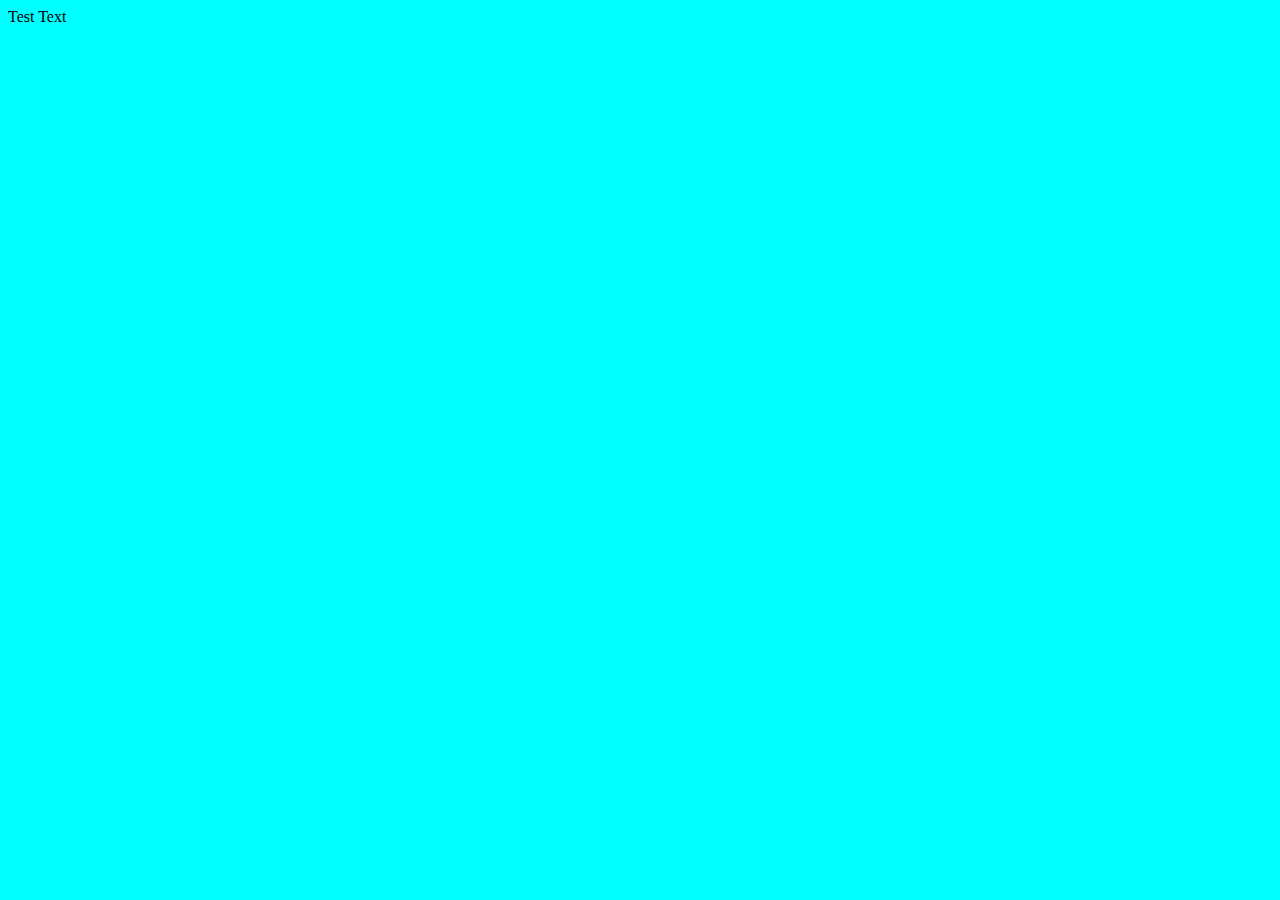
==== index.html @ 180ffa96 "updates resumed.." ====
<!DOCTYPE html>
<html lang="en">
<head>
    <meta charset="UTF-8">
    <meta http-equiv="X-UA-Compatible" content="IE=edge">
    <meta name="viewport" content="width=device-width, initial-scale=1.0">
    <script>document.write("Test Text");</script> <!-- On the web, JavaScript code lives inside the HTML document, and needs to be enclosed by script tag. You can put the script tag anywhere in the HTML document. -->
    <link rel="stylesheet" href="styles.css">
    <title>JavaScript Notes</title>
</head>
<body>
    
</body>
</html>
---- styles.css ----
* {
    background-color: aqua;
}
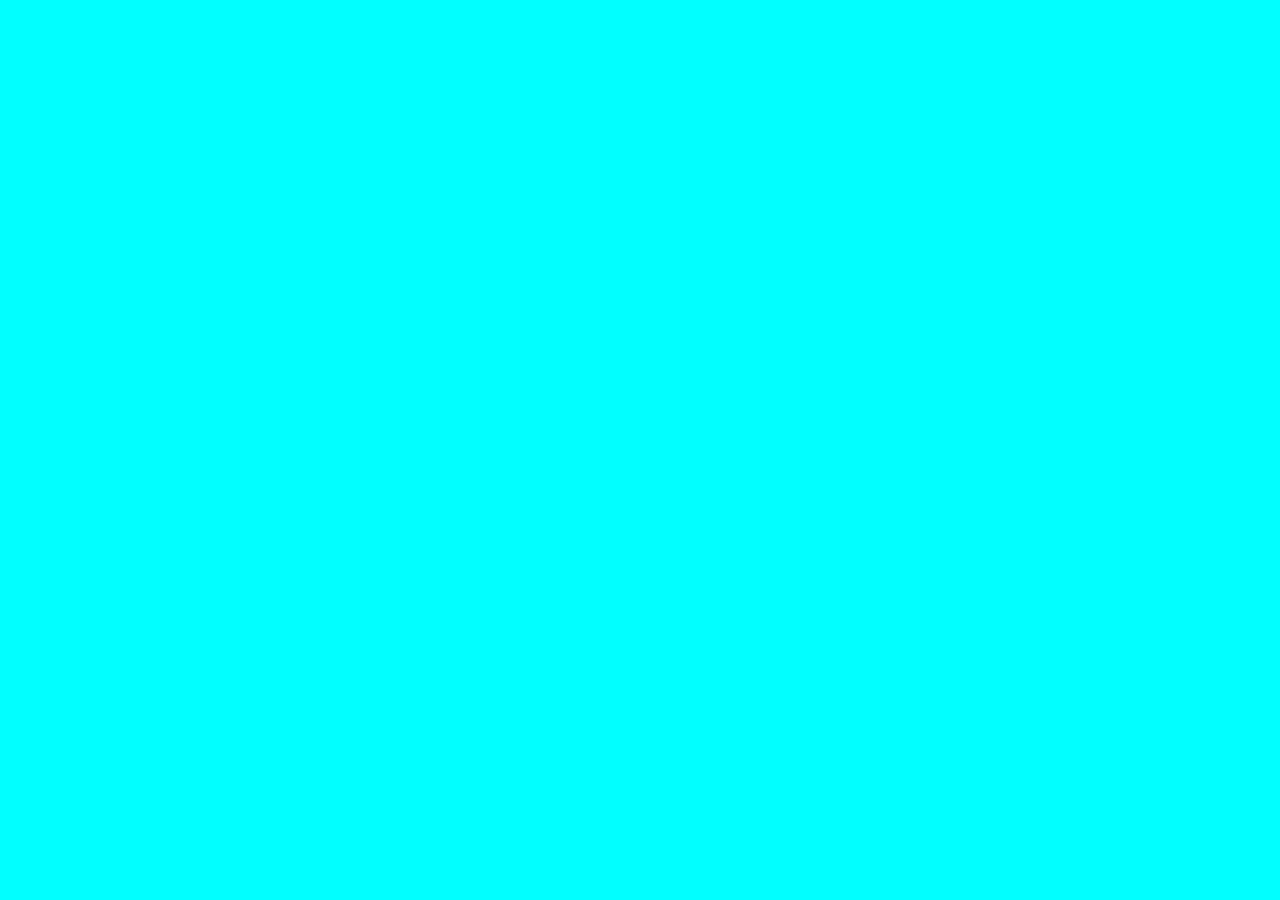
==== commit 1aa8a096: "js funda" ====
--- a/index.html
+++ b/index.html
@@ -4,7 +4,7 @@
     <meta charset="UTF-8">
     <meta http-equiv="X-UA-Compatible" content="IE=edge">
     <meta name="viewport" content="width=device-width, initial-scale=1.0">
-    <script>document.write("Test Text");</script> <!-- On the web, JavaScript code lives inside the HTML document, and needs to be enclosed by script tag. You can put the script tag anywhere in the HTML document. -->
+    <script src="/JS-cheatsheet-00/fundamentals-notesheet.js"></script> <!-- On the web, JavaScript code lives inside the HTML document, and needs to be enclosed by script tag. You can put the script tag anywhere in the HTML document. -->
     <link rel="stylesheet" href="styles.css">
     <title>JavaScript Notes</title>
 </head>
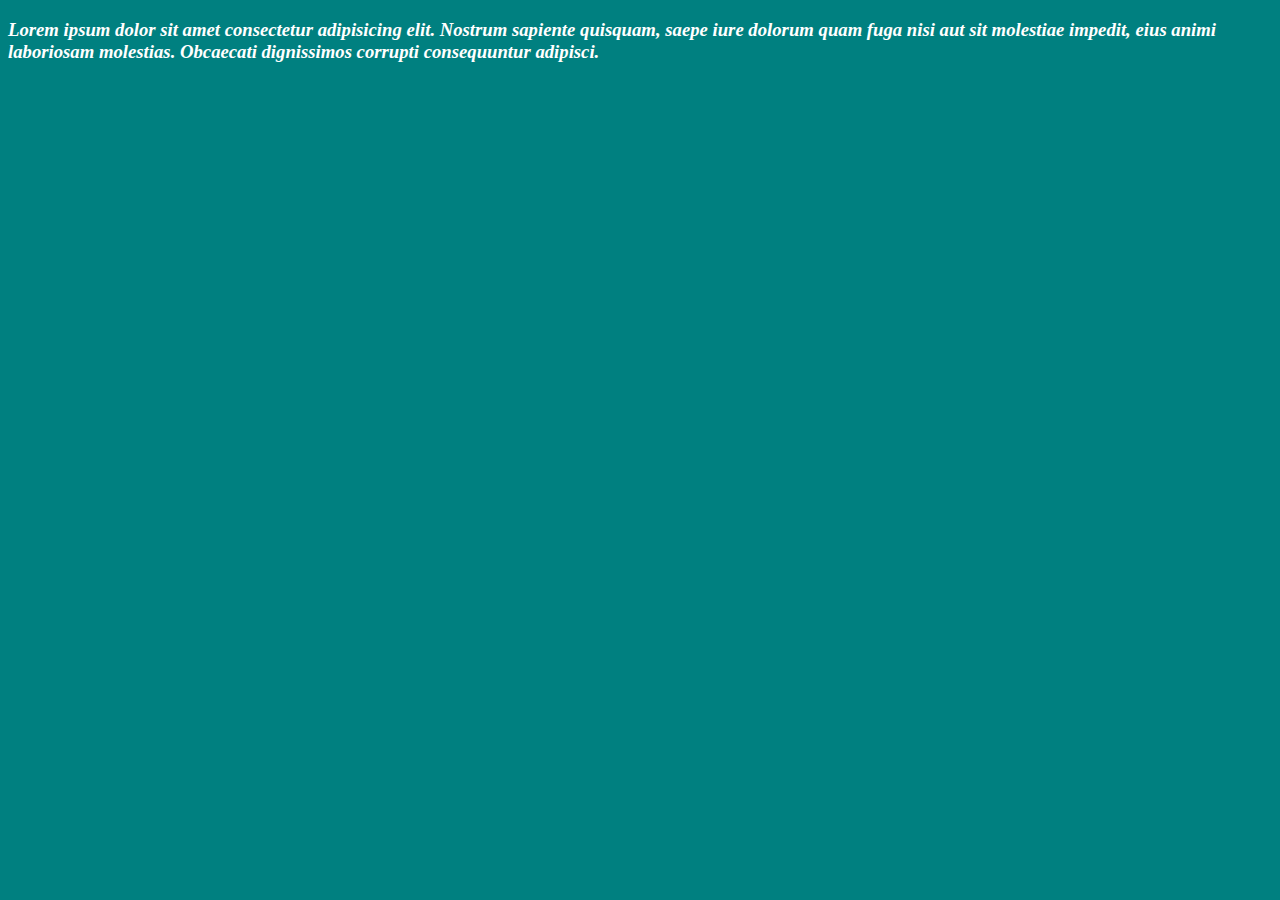
==== commit c8daaf3e: "we on to the dom now" ====
--- a/index.html
+++ b/index.html
@@ -9,6 +9,7 @@
     <title>JavaScript Notes</title>
 </head>
 <body>
-    
+    <div><h3><i>Lorem ipsum dolor sit amet consectetur adipisicing elit. Nostrum sapiente quisquam, saepe iure dolorum quam fuga nisi aut sit molestiae impedit, eius animi laboriosam molestias. Obcaecati dignissimos corrupti consequuntur adipisci.</i></h3></div>
+    <div class="entrypoint"></div>
 </body>
 </html>--- a/styles.css
+++ b/styles.css
@@ -1,3 +1,7 @@
 * {
-    background-color: aqua;
+    background-color: teal;
+}
+
+h3 {
+    color: white;
 }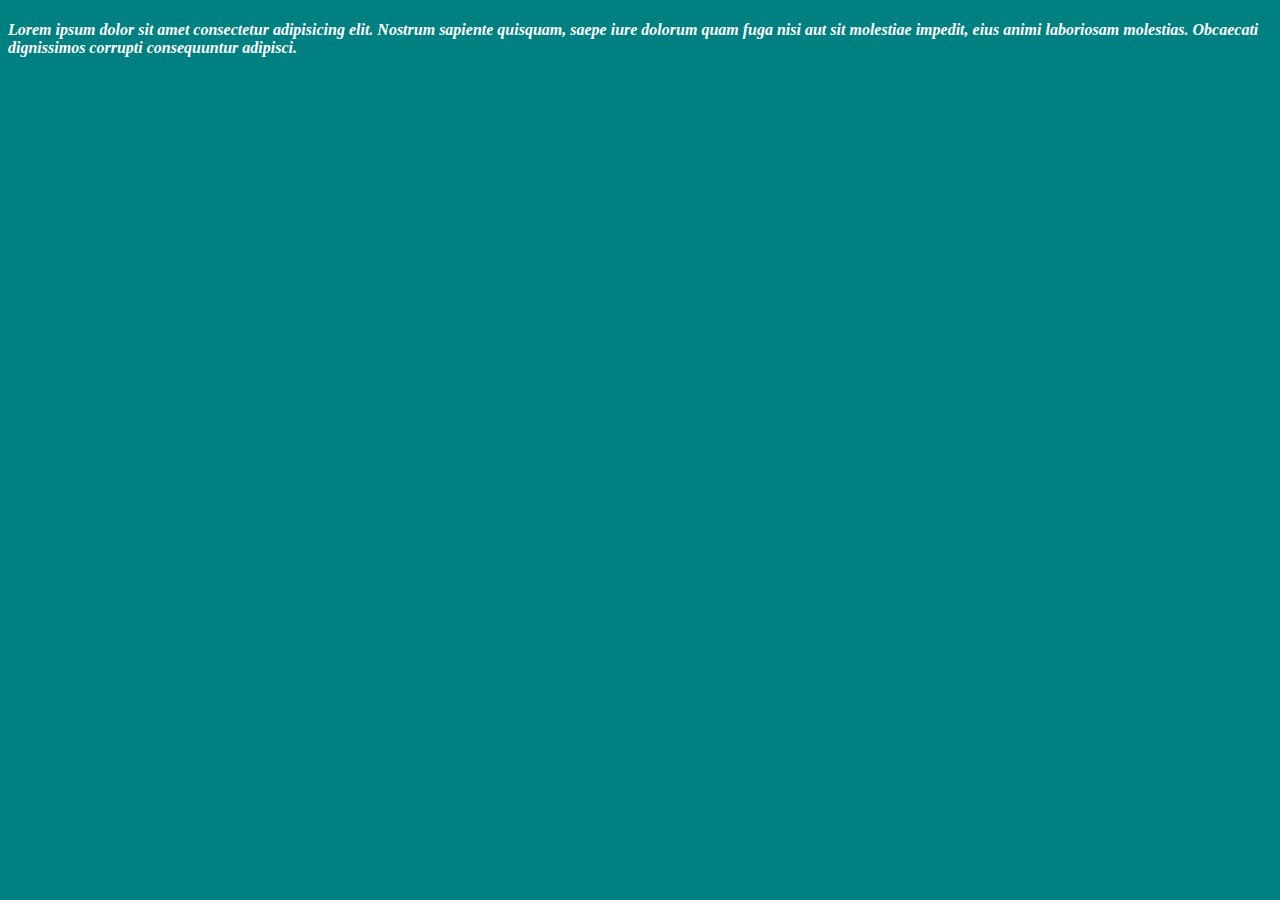
==== commit 26c1631d: "we on to the dom now2" ====
--- a/index.html
+++ b/index.html
@@ -9,7 +9,7 @@
     <title>JavaScript Notes</title>
 </head>
 <body>
-    <div><h3><i>Lorem ipsum dolor sit amet consectetur adipisicing elit. Nostrum sapiente quisquam, saepe iure dolorum quam fuga nisi aut sit molestiae impedit, eius animi laboriosam molestias. Obcaecati dignissimos corrupti consequuntur adipisci.</i></h3></div>
+    <div><h4><i>Lorem ipsum dolor sit amet consectetur adipisicing elit. Nostrum sapiente quisquam, saepe iure dolorum quam fuga nisi aut sit molestiae impedit, eius animi laboriosam molestias. Obcaecati dignissimos corrupti consequuntur adipisci.</i></h4></div>
     <div class="entrypoint"></div>
 </body>
 </html>--- a/styles.css
+++ b/styles.css
@@ -2,6 +2,6 @@
     background-color: teal;
 }
 
-h3 {
+h1, h2, h3, h4, h5, h6 {
     color: white;
 }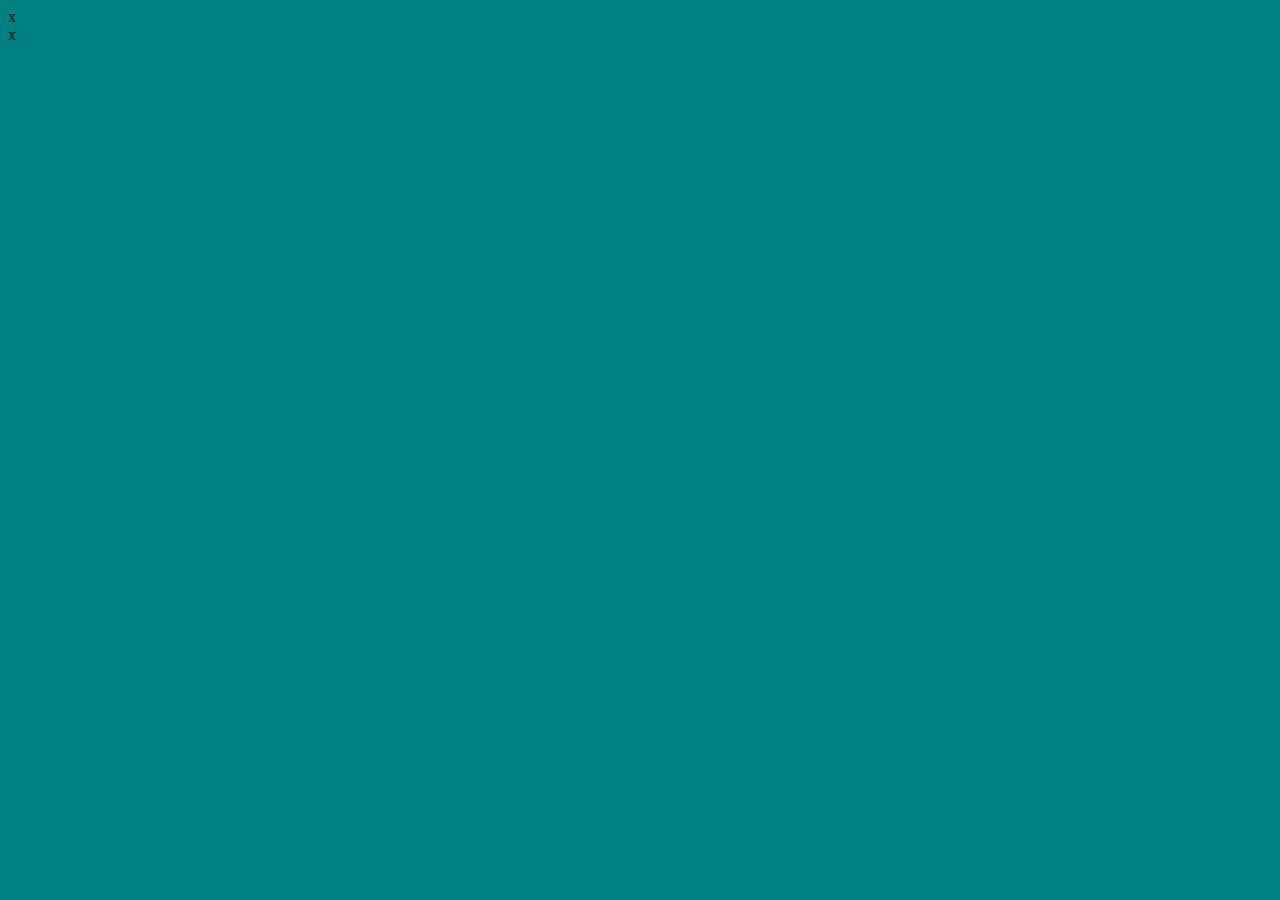
==== commit 2852489f: "difficulties appending" ====
--- a/index.html
+++ b/index.html
@@ -4,12 +4,14 @@
     <meta charset="UTF-8">
     <meta http-equiv="X-UA-Compatible" content="IE=edge">
     <meta name="viewport" content="width=device-width, initial-scale=1.0">
-    <script src="/JS-cheatsheet-00/fundamentals-notesheet.js"></script> <!-- On the web, JavaScript code lives inside the HTML document, and needs to be enclosed by script tag. You can put the script tag anywhere in the HTML document. -->
     <link rel="stylesheet" href="styles.css">
     <title>JavaScript Notes</title>
 </head>
 <body>
-    <div><h4><i>Lorem ipsum dolor sit amet consectetur adipisicing elit. Nostrum sapiente quisquam, saepe iure dolorum quam fuga nisi aut sit molestiae impedit, eius animi laboriosam molestias. Obcaecati dignissimos corrupti consequuntur adipisci.</i></h4></div>
-    <div class="entrypoint"></div>
+    <div id="entrypoint">x</div>
+    <div class="demo">x</div>
+    <div id="demo2"></div>
+    <img id="myimg" src="https://tinyurl.com/ydh32sey" alt="" />
+    <script src="/JS-cheatsheet-00/fundamentals-notesheet.js"></script> <!-- On the web, JavaScript code lives inside the HTML document, and needs to be enclosed by script tag. You can put the script tag anywhere in the HTML document. -->
 </body>
 </html>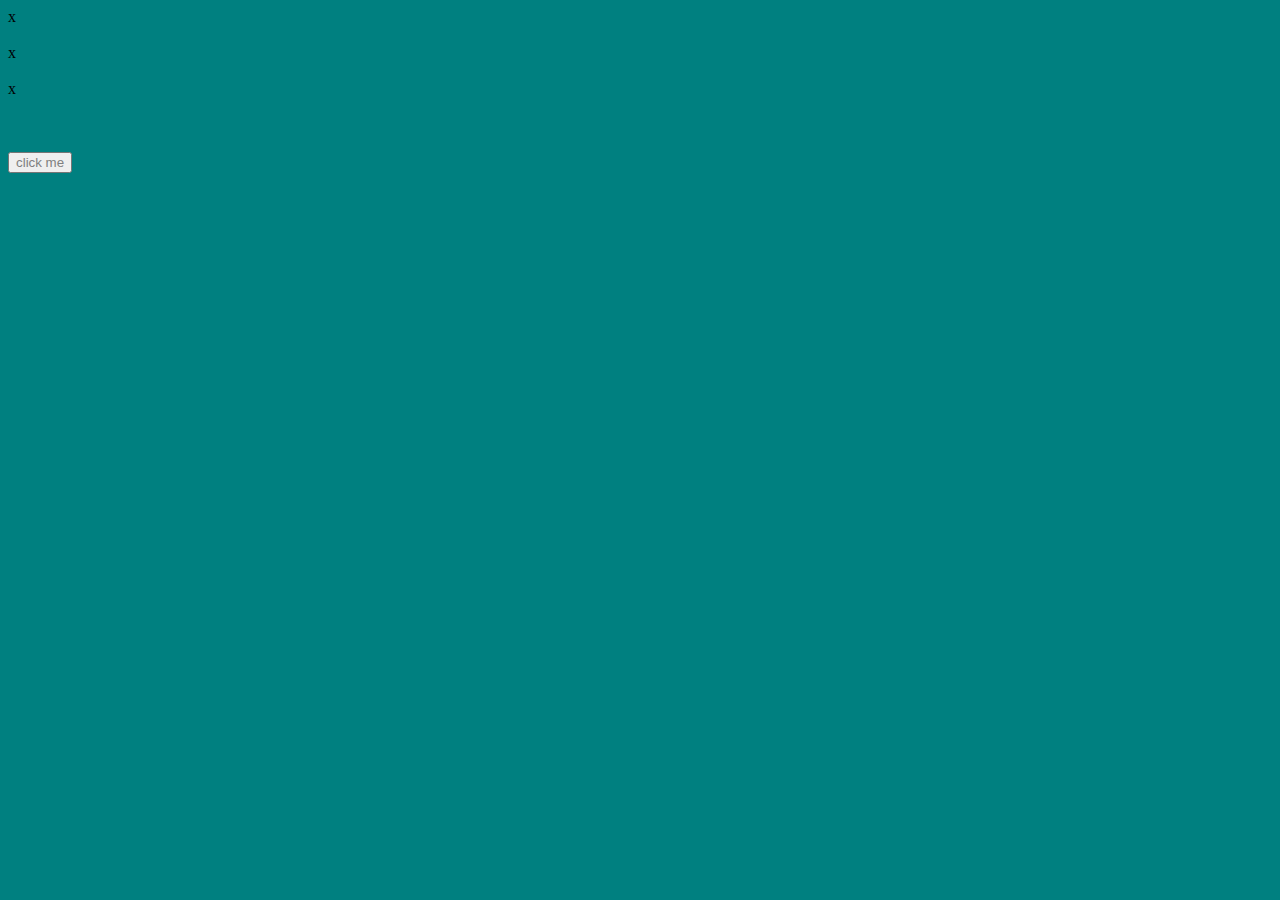
==== commit b9be36d1: "DOM is tricky.." ====
--- a/index.html
+++ b/index.html
@@ -8,10 +8,17 @@
     <title>JavaScript Notes</title>
 </head>
 <body>
-    <div id="entrypoint">x</div>
+    <div id="entrypoint" onClick="changeColor(this)">x</div>
+    <br>
     <div class="demo">x</div>
-    <div id="demo2"></div>
+    <br>
+    <div id="demo2" onClick="this.innerHTML ='marks the spot!'">x</div>
+    <br>
     <img id="myimg" src="https://tinyurl.com/ydh32sey" alt="" />
-    <script src="/JS-cheatsheet-00/fundamentals-notesheet.js"></script> <!-- On the web, JavaScript code lives inside the HTML document, and needs to be enclosed by script tag. You can put the script tag anywhere in the HTML document. -->
+    <br><br>
+    <button id="myBtn">click me</button>
+
+    <script src="/JS-cheatsheet-00/fundamentals-notesheet.js"></script> 
+    <!-- On the web, JavaScript code lives inside the HTML document, and needs to be enclosed by script tag. You can put the script tag anywhere in the HTML document. -->
 </body>
 </html>--- a/styles.css
+++ b/styles.css
@@ -1,7 +1,20 @@
-* {
+body {
     background-color: teal;
 }
 
 h1, h2, h3, h4, h5, h6 {
     color: white;
+}
+
+button {
+    color: grey;
+    cursor: pointer;
+}
+
+#demo2 {
+    cursor: pointer;
+}
+
+#entrypoint {
+    cursor: pointer;
 }